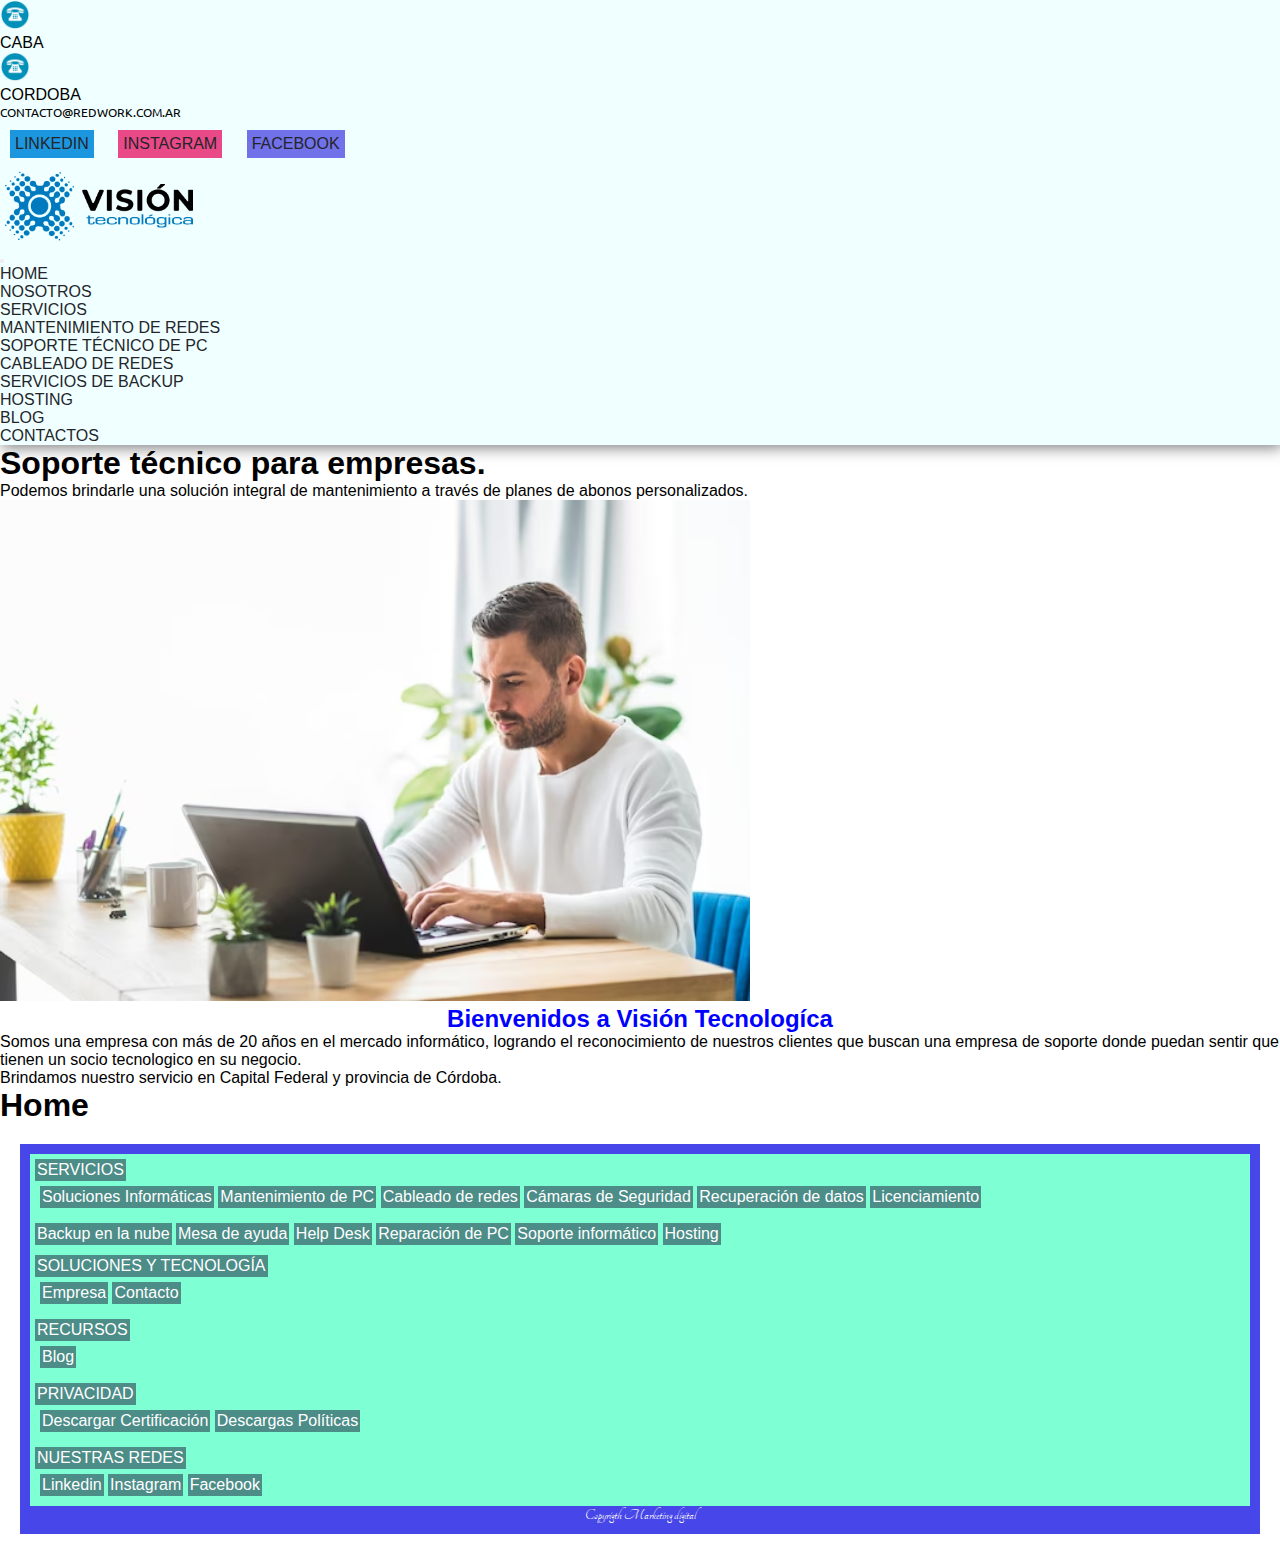
==== index.html @ 8a9d1dda "Barra de navegación de Bootstrap" ====
<!doctype html>
<html lang="en">
<head>
  <meta charset="utf-8">
  <meta http-equiv="X-UA-Compatible" content="IE=edge">
  <meta name="viewport" content="width=device-width, initial-scale=1">
  <link rel="stylesheet" href="./css/style.css">
  <link rel="shortcut icon" href="./resources/icono.png">
  <title>Proyecto-2</title>
  <link href="https://cdn.jsdelivr.net/npm/bootstrap@5.3.0/dist/css/bootstrap.min.css" rel="stylesheet"
    integrity="sha384-9ndCyUaIbzAi2FUVXJi0CjmCapSmO7SnpJef0486qhLnuZ2cdeRhO02iuK6FUUVM" crossorigin="anonymous">
</head>

<body>
  <header class="header">
    <nav class="nav-header">
      <img class="te" src="./resources/Te.png" alt="te">
      <ul>
        <li>CABA</li>
      </ul>
      <img class="te" src="./resources/Te.png" alt="te">
      <ul>
        <li>Cordoba</li>
      </ul>
      <p class="correo">contacto@redwork.com.ar</p>
      <ul class="redes-sociales">
        <li class="linkedin"><a href="https://www.linkedin.com/?trk=seo-authwall-base_nav-header-logo"
            target="_blank">Linkedin</a></li>
        <li class="instagram"><a href="https://www.instagram.com/" target="_blank">Instagram</a></li>
        <li class="facebook"><a href="https://www.facebook.com/" target="_blank">Facebook</a></li>
      </ul>
      <img class="logo" src="./resources/logotipoweb.png" alt="logo-web">

      <nav class="navbar navbar-expand-lg">
        <div class="container-fluid">
          <button class="navbar-toggler" type="button" data-bs-toggle="collapse"
            data-bs-target="#navbarSupportedContent" aria-controls="navbarSupportedContent" aria-expanded="false"
            aria-label="Toggle navigation">
            <span class="navbar-toggler-icon"></span>
          </button>
          <div class="collapse navbar-collapse" id="navbarSupportedContent">
            <ul class="navbar-nav me-auto mb-2 mb-lg-0">
              <li class="nav-item">
                <a class="nav-link active" aria-current="page" href="#">Home</a>
              </li>

              <li class="nav-item">
                <a class="nav-link" href="./pages/nosotros.html">Nosotros</a>
              </li>
              <li class="nav-item dropdown">
                <a class="nav-link dropdown-toggle" href="./pages/servicios.html" role="button" data-bs-toggle="dropdown"
                  aria-expanded="false">
                  Servicios
                </a>
                <ul class="dropdown-menu">
                  <li><a class="dropdown-item" href="./pages/servicios.html">Mantenimiento de Redes</a></li>
                  <li><a class="dropdown-item" href="./pages/servicios.html">Soporte técnico de PC</a></li>
                  <li><a class="dropdown-item" href="./pages/servicios.html">Cableado de Redes</a></li>
                  <li><a class="dropdown-item" href="./pages/servicios.html">Servicios de Backup</a></li>
                  <li><a class="dropdown-item" href="./pages/servicios.html">Hosting</a></li>
                  <!-- <li>
                    <hr class="dropdown-divider">
                  </li> -->
                  <!-- <li><a class="dropdown-item" href="#">Something else here</a></li> -->
                </ul>
              </li>
              <li><a class="nav-link" href="./pages/blog.html">Blog</a>
              </li>
              <li>
                <a class="nav-link" href="./pages/contacto.html">Contactos</a>
              </li>
            </ul>
          </div>
        </div>
      </nav>

      <!-- <ul class="link-secciones">
        <li><a href="./index.html">Home</a></li>
        <li><a href="./pages/nosotros.html">Nosotros</a></li>
        <li><a href="./pages/servicios.html">Servicios</a></li>
        <li><a href="./pages/blog.html">Blog</a></li>
        <li><a href="./pages/contacto.html">Contacto</a></li>
      </ul> -->
    </nav>

  </header>

  <main>
    <main class="main">
      <h1>Soporte técnico para empresas.</h1>
      <p>Podemos brindarle una solución integral de mantenimiento a través de planes de abonos personalizados.</p>
      <img src="./resources/1.avif" alt="hombre trabajando">
      <h2 class="bienvenidos"><span class="edit">Bienvenidos a Visión Tecnologíca</span> </h2>
      <p>Somos una empresa con más de 20 años en el mercado informático, logrando el reconocimiento de nuestros clientes
        que buscan una empresa de soporte donde puedan sentir que tienen un socio tecnologico en su negocio.</p>
      <p>Brindamos nuestro servicio en Capital Federal y provincia de Córdoba.</p>
  
  <!-- Comentarios: Debajo me gustaría poner una caja, con 6 cajas en su interior, con animaciones
  (iconos que al apoyar el mouse tienen una animación), con un título y un pueño texto,(no se como hacerlo aún). -->
  
  
      <div class="vacio"></div>
    </main>


  </main>

  <h1>Home</h1>
  <footer class="footer-index">
    <ul>
      <li>SERVICIOS</li>
      <ul>
        <li>Soluciones Informáticas</li>
        <li>Mantenimiento de PC</li>
        <li>Cableado de redes</li>
        <li>Cámaras de Seguridad</li>
        <li>Recuperación de datos</li>
        <li>Licenciamiento</li>
      </ul>
    </ul>
    <ul>
      <li>Backup en la nube</li>
      <li>Mesa de ayuda</li>
      <li>Help Desk</li>
      <li>Reparación de PC</li>
      <li>Soporte informático</li>
      <li>Hosting</li>
    </ul>
    <ul>
      <li>SOLUCIONES Y TECNOLOGÍA</li>
      <ul>
        <li>Empresa</li>
        <li>Contacto</li>
      </ul>
    </ul>
    <ul>
      <li>RECURSOS</li>
      <ul>
        <li>Blog</li>
      </ul>
    </ul>
    <ul>
      <li>PRIVACIDAD</li>
      <ul>
        <li>Descargar Certificación</li>
        <li>Descargas Políticas</li>
      </ul>
    </ul>
    <ul>
      <li>NUESTRAS REDES</li>
      <ul>
        <li>Linkedin</li>
        <li>Instagram</li>
        <li>Facebook</li>
      </ul>
    </ul>
    <p>Copyrigth Marketing digital</p>
  </footer>

  <script src="https://cdn.jsdelivr.net/npm/bootstrap@5.3.0/dist/js/bootstrap.bundle.min.js"
    integrity="sha384-geWF76RCwLtnZ8qwWowPQNguL3RmwHVBC9FhGdlKrxdiJJigb/j/68SIy3Te4Bkz"
    crossorigin="anonymous"></script>
</body>

</html>
---- css/style.css ----
@import url('https://fonts.googleapis.com/css2?family=Ubuntu&display=swap');
@import url('https://fonts.googleapis.com/css2?family=Tangerine:wght@700&family=Ubuntu&display=swap');

*{
    margin: 0;
    padding: 0;
}
*{
    font-family: sans-serif;
 }


 /* Header index */
.te{
    width: 30px ;
}
.logo{
    width: 200px;
}
.header{
    list-style-type: none;
    text-transform: uppercase;
    background-color: azure;
    box-shadow:  2px 2px 15px rgb(115, 115, 116);
}
.header a{
    text-decoration: none;
    color:rgb(35, 37, 42);
} 
.correo{
    font-family: 'Ubuntu', sans-serif;
    font-size: 12px;
}
.header ul{
    list-style-type: none ;
}
.linkedin{
    background-color: rgb(28, 151, 223);
    padding: 5px;
    margin: 10px;
    display: inline-block;
}
.instagram{
    background-color: rgb(233, 73, 134);
    padding: 5px;
    margin: 10px;
    display: inline-block;
}
.facebook{
    background-color: rgb(113, 113, 233);
    padding: 5px;
    margin: 10px;
    display: inline-block;
}
.link-secciones{
    /* background-color: aqua; */
    margin: 10px;
    padding: 10px;

}
.link-secciones li{
    background-color: aliceblue;
    margin: 10px;
    display: inline-block;
    padding: 5px;
}

/* Header - Index */



/* Nosotros */

.nav-nosotros{
    background-color: azure ;
    color:rgb(35, 37, 42);
    text-transform: uppercase;
    box-shadow:  2px 2px 15px rgb(115, 115, 116);
}
.nav-nosotros a{
    color:rgb(35, 37, 42);
    text-decoration: none;
}
.nav-nosotros li {
    list-style-type: none ; 
} 
.edit-1{
    color: blue ;
}
.edit-2{
    color: blue;
}
.edit-3{
    color: blue;   
}
.article-nos{
    text-align: center;
}




/* Blog */
.blog{
    /* color: rgb(122, 126, 123); */
}
.nav-blog{
    background-color:azure ;
    color:rgb(35, 37, 42);
    text-transform: uppercase;
    box-shadow:  2px 2px 15px rgb(115, 115, 116);
}
.nav-blog a{
    color:rgb(35, 37, 42);
    text-decoration: none;
}
.nav-blog li{
    list-style-type: none ;
    /* font-family: sans-serif; */
}



/* Servcios */

.servicios{
    color: rgb(122, 126, 123);
}
.nav-servicios{
    background-color:azure ;
    /* color:rgb(39, 75, 238); */
    text-transform: uppercase;
    box-shadow:  2px 2px 15px rgb(115, 115, 116);
}
.nav-servicios a{
    color:rgb(35, 37, 42);
    text-decoration: none;
}
.nav-servicios li{
    list-style-type: none ;
    font-family: sans-serif;
}
.edit-4{
    color: blue;
}
.bienvenidos-2{
    text-align: center;
}
.filosofia{
    color: blue;
}
.vision-tecno{
   color: blue;
}
.servicios-web{
    color: blue;
}





/* Contacto */
.contacto{
    color: rgb(122, 126, 123);
}
.nav-contacto{
    background-color:azure ;
    color:rgb(35, 37, 42);
    text-transform: uppercase;
    box-shadow:  2px 2px 15px rgb(115, 115, 116);
}
.nav-contacto a{
    color:rgb(35, 37, 42);
    text-decoration: none;
}
.nav-contacto li{
    list-style-type: none ;
    /* font-family: sans-serif; */
}
/* Main */

.main img{
    width: 750px;
 }
.bienvenidos{
    text-align: center;
}
.edit{
    color: blue;
}


 /* Footer */
 .footer-index{
    background-color: rgb(70, 70, 233);
    margin: 20px;
    padding: 10px;
    color: white;
 }
 .footer-index ul{
    list-style-type: none;
    background-color: aquamarine;
    padding: 5px;
 }
 .footer-index p{
    text-align: center;
    font-family: 'Tangerine', cursive;  
 }
 .footer-index li{
    background-color: rgb(76, 141, 136);
    padding: 2px;
    display: inline-block;
 }
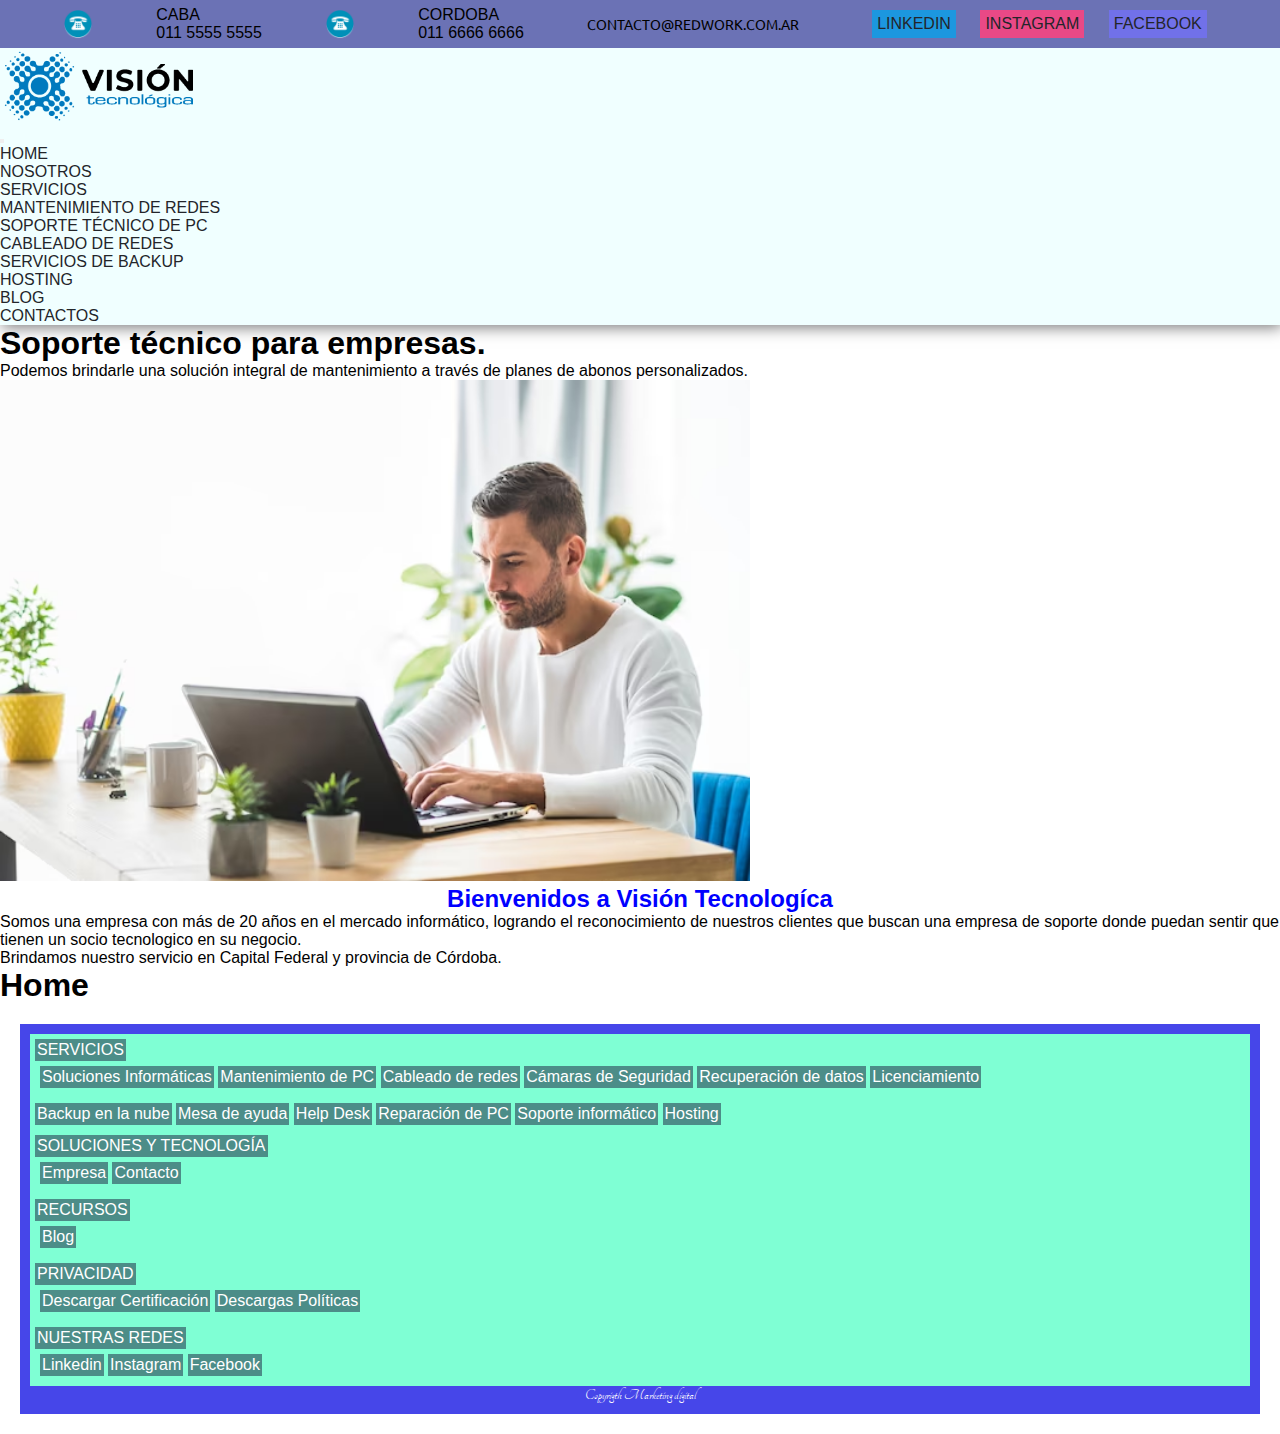
==== commit 106b4f2f: "Modificación barra de header" ====
--- a/index.html
+++ b/index.html
@@ -1,5 +1,6 @@
 <!doctype html>
 <html lang="en">
+
 <head>
   <meta charset="utf-8">
   <meta http-equiv="X-UA-Compatible" content="IE=edge">
@@ -13,68 +14,85 @@
 
 <body>
   <header class="header">
+    <section class="header-hijo">
     <nav class="nav-header">
-      <img class="te" src="./resources/Te.png" alt="te">
-      <ul>
-        <li>CABA</li>
-      </ul>
-      <img class="te" src="./resources/Te.png" alt="te">
-      <ul>
-        <li>Cordoba</li>
-      </ul>
-      <p class="correo">contacto@redwork.com.ar</p>
-      <ul class="redes-sociales">
-        <li class="linkedin"><a href="https://www.linkedin.com/?trk=seo-authwall-base_nav-header-logo"
-            target="_blank">Linkedin</a></li>
-        <li class="instagram"><a href="https://www.instagram.com/" target="_blank">Instagram</a></li>
-        <li class="facebook"><a href="https://www.facebook.com/" target="_blank">Facebook</a></li>
-      </ul>
-      <img class="logo" src="./resources/logotipoweb.png" alt="logo-web">
+      <div>
+        <div>
+          <img class="te" src="./resources/Te.png" alt="te">
+        </div>
+        <div>
+          <ul>
+            <li>CABA</li>
+            <li>011 5555 5555</li>
+          </ul>
+        </div>
+        <div>
+          <img class="te" src="./resources/Te.png" alt="te">
+        </div>
+        <div>
+          <ul>
+            <li>Cordoba</li>
+            <li>011 6666 6666</li>
+          </ul>
+        </div>
+        <div>
+          <p class="correo">contacto@redwork.com.ar</p>
+        </div>
+        <div>
+          <ul class="redes-sociales">
+            <li class="linkedin"><a href="https://www.linkedin.com/?trk=seo-authwall-base_nav-header-logo"
+                target="_blank">Linkedin</a></li>
+            <li class="instagram"><a href="https://www.instagram.com/" target="_blank">Instagram</a></li>
+            <li class="facebook"><a href="https://www.facebook.com/" target="_blank">Facebook</a></li>
+          </ul>
+        </div>
+    </nav>
+    </section>
+    <img class="logo" src="./resources/logotipoweb.png" alt="logo-web">
 
-      <nav class="navbar navbar-expand-lg">
-        <div class="container-fluid">
-          <button class="navbar-toggler" type="button" data-bs-toggle="collapse"
-            data-bs-target="#navbarSupportedContent" aria-controls="navbarSupportedContent" aria-expanded="false"
-            aria-label="Toggle navigation">
-            <span class="navbar-toggler-icon"></span>
-          </button>
-          <div class="collapse navbar-collapse" id="navbarSupportedContent">
-            <ul class="navbar-nav me-auto mb-2 mb-lg-0">
-              <li class="nav-item">
-                <a class="nav-link active" aria-current="page" href="#">Home</a>
-              </li>
+    <nav class="navbar navbar-expand-lg">
+      <div class="container-fluid">
+        <button class="navbar-toggler" type="button" data-bs-toggle="collapse" data-bs-target="#navbarSupportedContent"
+          aria-controls="navbarSupportedContent" aria-expanded="false" aria-label="Toggle navigation">
+          <span class="navbar-toggler-icon"></span>
+        </button>
+        <div class="collapse navbar-collapse" id="navbarSupportedContent">
+          <ul class="navbar-nav me-auto mb-2 mb-lg-0">
+            <li class="nav-item">
+              <a class="nav-link active" aria-current="page" href="#">Home</a>
+            </li>
 
-              <li class="nav-item">
-                <a class="nav-link" href="./pages/nosotros.html">Nosotros</a>
-              </li>
-              <li class="nav-item dropdown">
-                <a class="nav-link dropdown-toggle" href="./pages/servicios.html" role="button" data-bs-toggle="dropdown"
-                  aria-expanded="false">
-                  Servicios
-                </a>
-                <ul class="dropdown-menu">
-                  <li><a class="dropdown-item" href="./pages/servicios.html">Mantenimiento de Redes</a></li>
-                  <li><a class="dropdown-item" href="./pages/servicios.html">Soporte técnico de PC</a></li>
-                  <li><a class="dropdown-item" href="./pages/servicios.html">Cableado de Redes</a></li>
-                  <li><a class="dropdown-item" href="./pages/servicios.html">Servicios de Backup</a></li>
-                  <li><a class="dropdown-item" href="./pages/servicios.html">Hosting</a></li>
-                  <!-- <li>
+            <li class="nav-item">
+              <a class="nav-link" href="./pages/nosotros.html">Nosotros</a>
+            </li>
+            <li class="nav-item dropdown">
+              <a class="nav-link dropdown-toggle" href="./pages/servicios.html" role="button" data-bs-toggle="dropdown"
+                aria-expanded="false">
+                Servicios
+              </a>
+              <ul class="dropdown-menu">
+                <li><a class="dropdown-item" href="./pages/servicios.html">Mantenimiento de Redes</a></li>
+                <li><a class="dropdown-item" href="./pages/servicios.html">Soporte técnico de PC</a></li>
+                <li><a class="dropdown-item" href="./pages/servicios.html">Cableado de Redes</a></li>
+                <li><a class="dropdown-item" href="./pages/servicios.html">Servicios de Backup</a></li>
+                <li><a class="dropdown-item" href="./pages/servicios.html">Hosting</a></li>
+                <!-- <li>
                     <hr class="dropdown-divider">
                   </li> -->
-                  <!-- <li><a class="dropdown-item" href="#">Something else here</a></li> -->
-                </ul>
-              </li>
-              <li><a class="nav-link" href="./pages/blog.html">Blog</a>
-              </li>
-              <li>
-                <a class="nav-link" href="./pages/contacto.html">Contactos</a>
-              </li>
-            </ul>
-          </div>
+                <!-- <li><a class="dropdown-item" href="#">Something else here</a></li> -->
+              </ul>
+            </li>
+            <li><a class="nav-link" href="./pages/blog.html">Blog</a>
+            </li>
+            <li>
+              <a class="nav-link" href="./pages/contacto.html">Contactos</a>
+            </li>
+          </ul>
         </div>
-      </nav>
+      </div>
+    </nav>
 
-      <!-- <ul class="link-secciones">
+    <!-- <ul class="link-secciones">
         <li><a href="./index.html">Home</a></li>
         <li><a href="./pages/nosotros.html">Nosotros</a></li>
         <li><a href="./pages/servicios.html">Servicios</a></li>
@@ -82,7 +100,6 @@
         <li><a href="./pages/contacto.html">Contacto</a></li>
       </ul> -->
     </nav>
-
   </header>
 
   <main>
@@ -94,11 +111,11 @@
       <p>Somos una empresa con más de 20 años en el mercado informático, logrando el reconocimiento de nuestros clientes
         que buscan una empresa de soporte donde puedan sentir que tienen un socio tecnologico en su negocio.</p>
       <p>Brindamos nuestro servicio en Capital Federal y provincia de Córdoba.</p>
-  
-  <!-- Comentarios: Debajo me gustaría poner una caja, con 6 cajas en su interior, con animaciones
+
+      <!-- Comentarios: Debajo me gustaría poner una caja, con 6 cajas en su interior, con animaciones
   (iconos que al apoyar el mouse tienen una animación), con un título y un pueño texto,(no se como hacerlo aún). -->
-  
-  
+
+
       <div class="vacio"></div>
     </main>
 
--- a/css/style.css
+++ b/css/style.css
@@ -22,6 +22,7 @@
     text-transform: uppercase;
     background-color: azure;
     box-shadow:  2px 2px 15px rgb(115, 115, 116);
+    flex-wrap: wrap;
 }
 .header a{
     text-decoration: none;
@@ -29,11 +30,16 @@
 } 
 .correo{
     font-family: 'Ubuntu', sans-serif;
-    font-size: 12px;
+    font-size: 14px;
+    margin: 0px;
 }
 .header ul{
     list-style-type: none ;
-}
+    padding: 0px;
+    margin: 0px;
+}
+
+
 .linkedin{
     background-color: rgb(28, 151, 223);
     padding: 5px;
@@ -55,7 +61,7 @@
 .link-secciones{
     /* background-color: aqua; */
     margin: 10px;
-    padding: 10px;
+    /* padding: 10px; */
 
 }
 .link-secciones li{
@@ -65,7 +71,15 @@
     padding: 5px;
 }
 
-/* Header - Index */
+
+.header-hijo div{
+    background-color: rgb(107, 114, 181); 
+    /* border: 2px solid; */
+    display: flex;
+    flex-direction: row;
+    justify-content: space-evenly;
+    align-items: center
+}
 
 
 
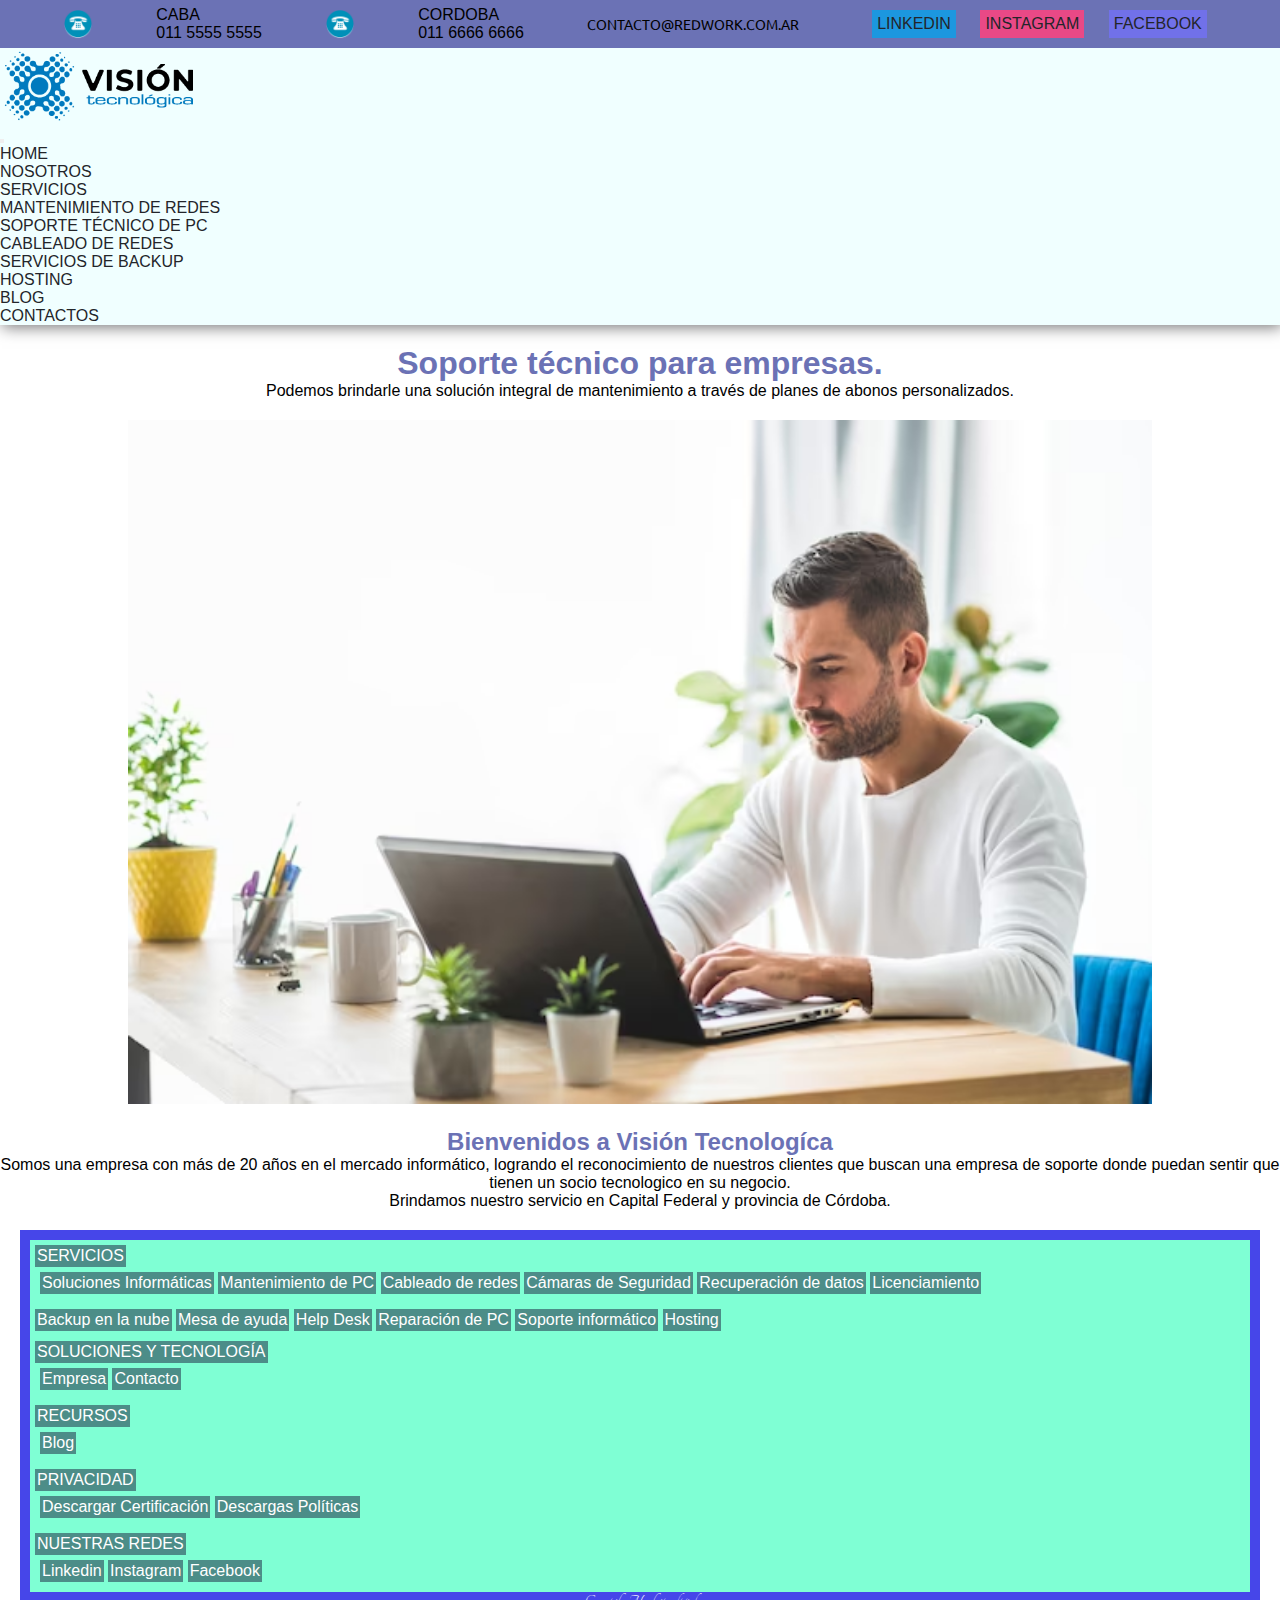
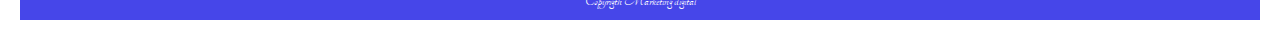
==== commit e5d3981b: "Ajustes en el Main" ====
--- a/index.html
+++ b/index.html
@@ -122,7 +122,6 @@
 
   </main>
 
-  <h1>Home</h1>
   <footer class="footer-index">
     <ul>
       <li>SERVICIOS</li>
--- a/css/style.css
+++ b/css/style.css
@@ -195,14 +195,26 @@
 /* Main */
 
 .main img{
-    width: 750px;
+    width: 1024px;
+    margin-top: 20px;
  }
 .bienvenidos{
     text-align: center;
+    color: rgb(107, 114, 181);
+    margin-top: 20px;
 }
 .edit{
-    color: blue;
-}
+    color: rgb(107, 114, 181);
+}
+.main{
+    text-align: center;
+    margin-top: 20px;
+}
+
+.main h1{
+    color: rgb(107, 114, 181);
+}
+
 
 
  /* Footer */
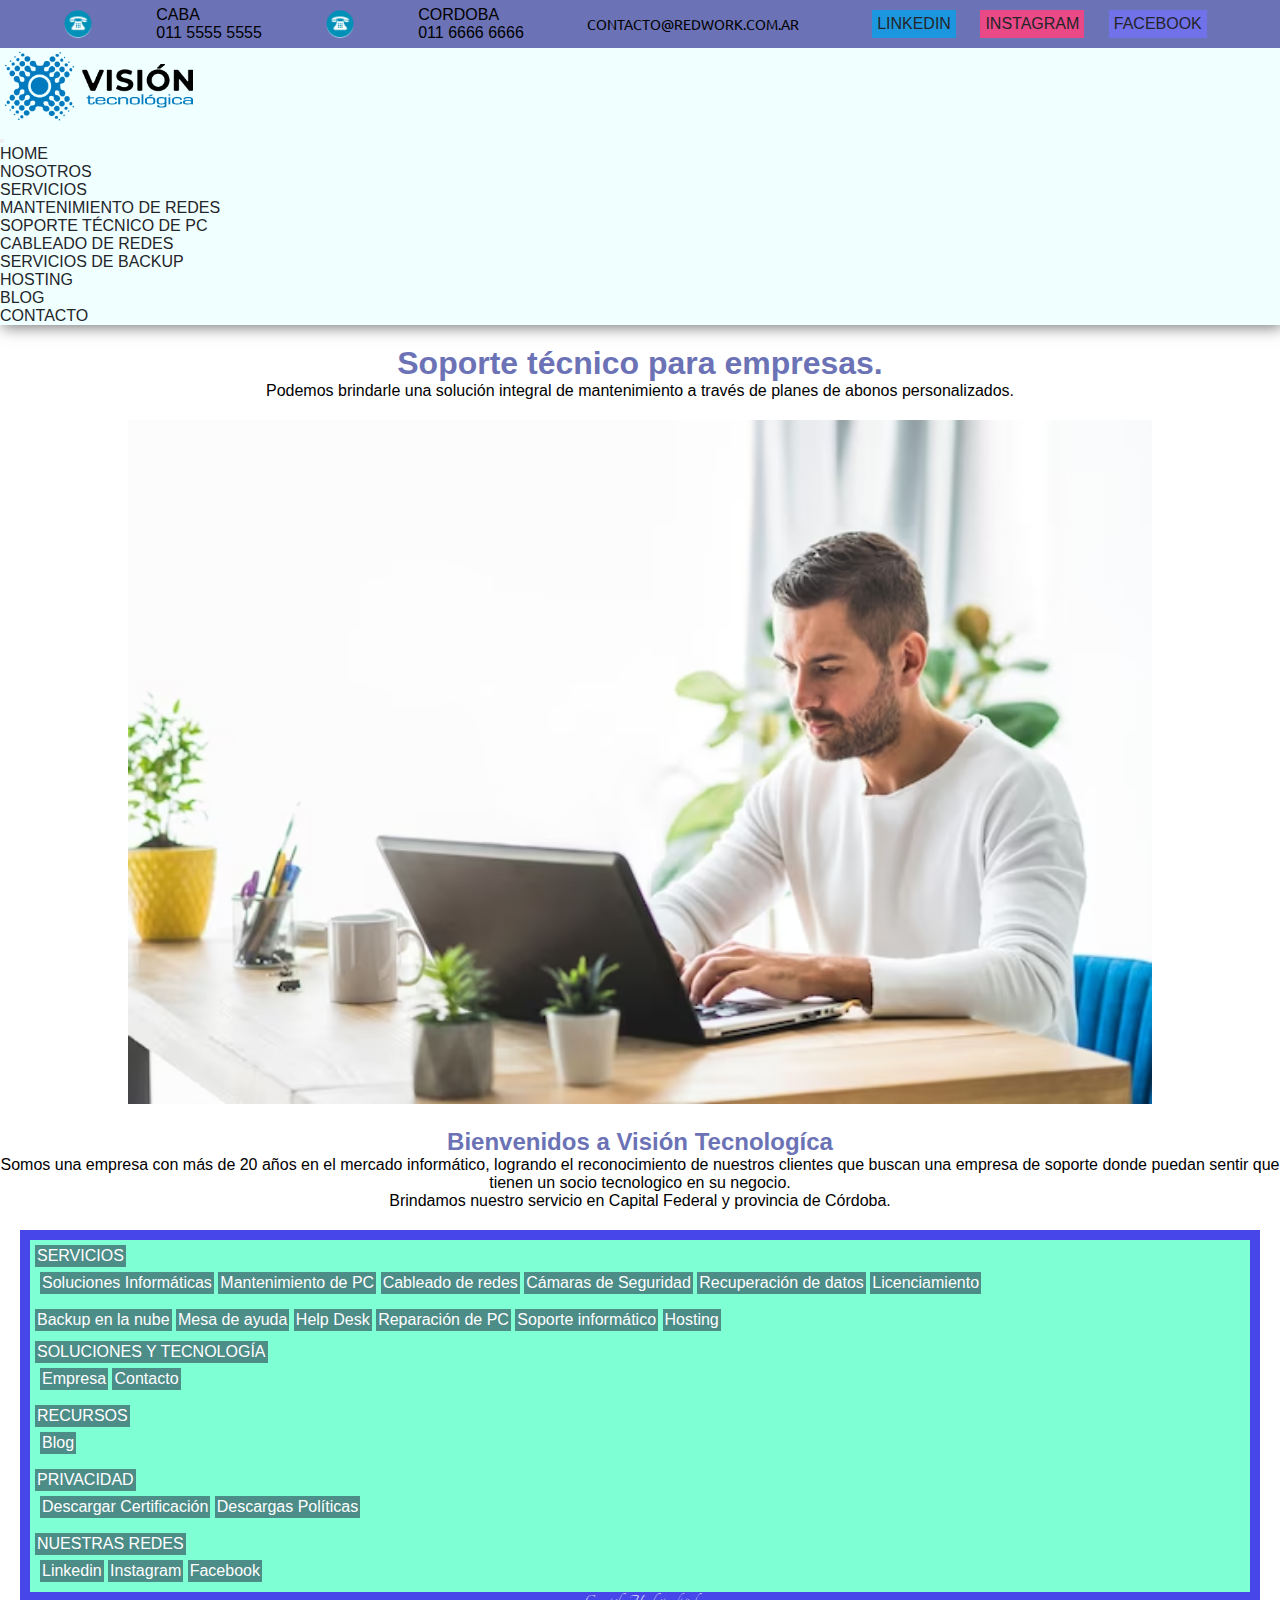
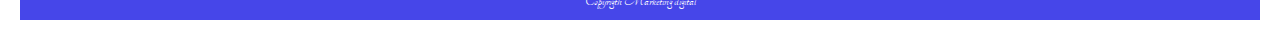
==== commit 91f753cc: "Ajustes de Ortografía" ====
--- a/index.html
+++ b/index.html
@@ -85,7 +85,7 @@
             <li><a class="nav-link" href="./pages/blog.html">Blog</a>
             </li>
             <li>
-              <a class="nav-link" href="./pages/contacto.html">Contactos</a>
+              <a class="nav-link" href="./pages/contacto.html">Contacto</a>
             </li>
           </ul>
         </div>
--- a/css/style.css
+++ b/css/style.css
@@ -99,13 +99,13 @@
     list-style-type: none ; 
 } 
 .edit-1{
-    color: blue ;
+    color:rgb(107, 114, 181) ;
 }
 .edit-2{
-    color: blue;
+    color: rgb(107, 114, 181);
 }
 .edit-3{
-    color: blue;   
+    color:rgb(107, 114, 181);   
 }
 .article-nos{
     text-align: center;
@@ -155,19 +155,19 @@
     font-family: sans-serif;
 }
 .edit-4{
-    color: blue;
+    color:rgb(107, 114, 181);
 }
 .bienvenidos-2{
     text-align: center;
 }
 .filosofia{
-    color: blue;
+    color:rgb(107, 114, 181);
 }
 .vision-tecno{
-   color: blue;
+   color: rgb(107, 114, 181);
 }
 .servicios-web{
-    color: blue;
+    color:rgb(107, 114, 181);
 }
 
 
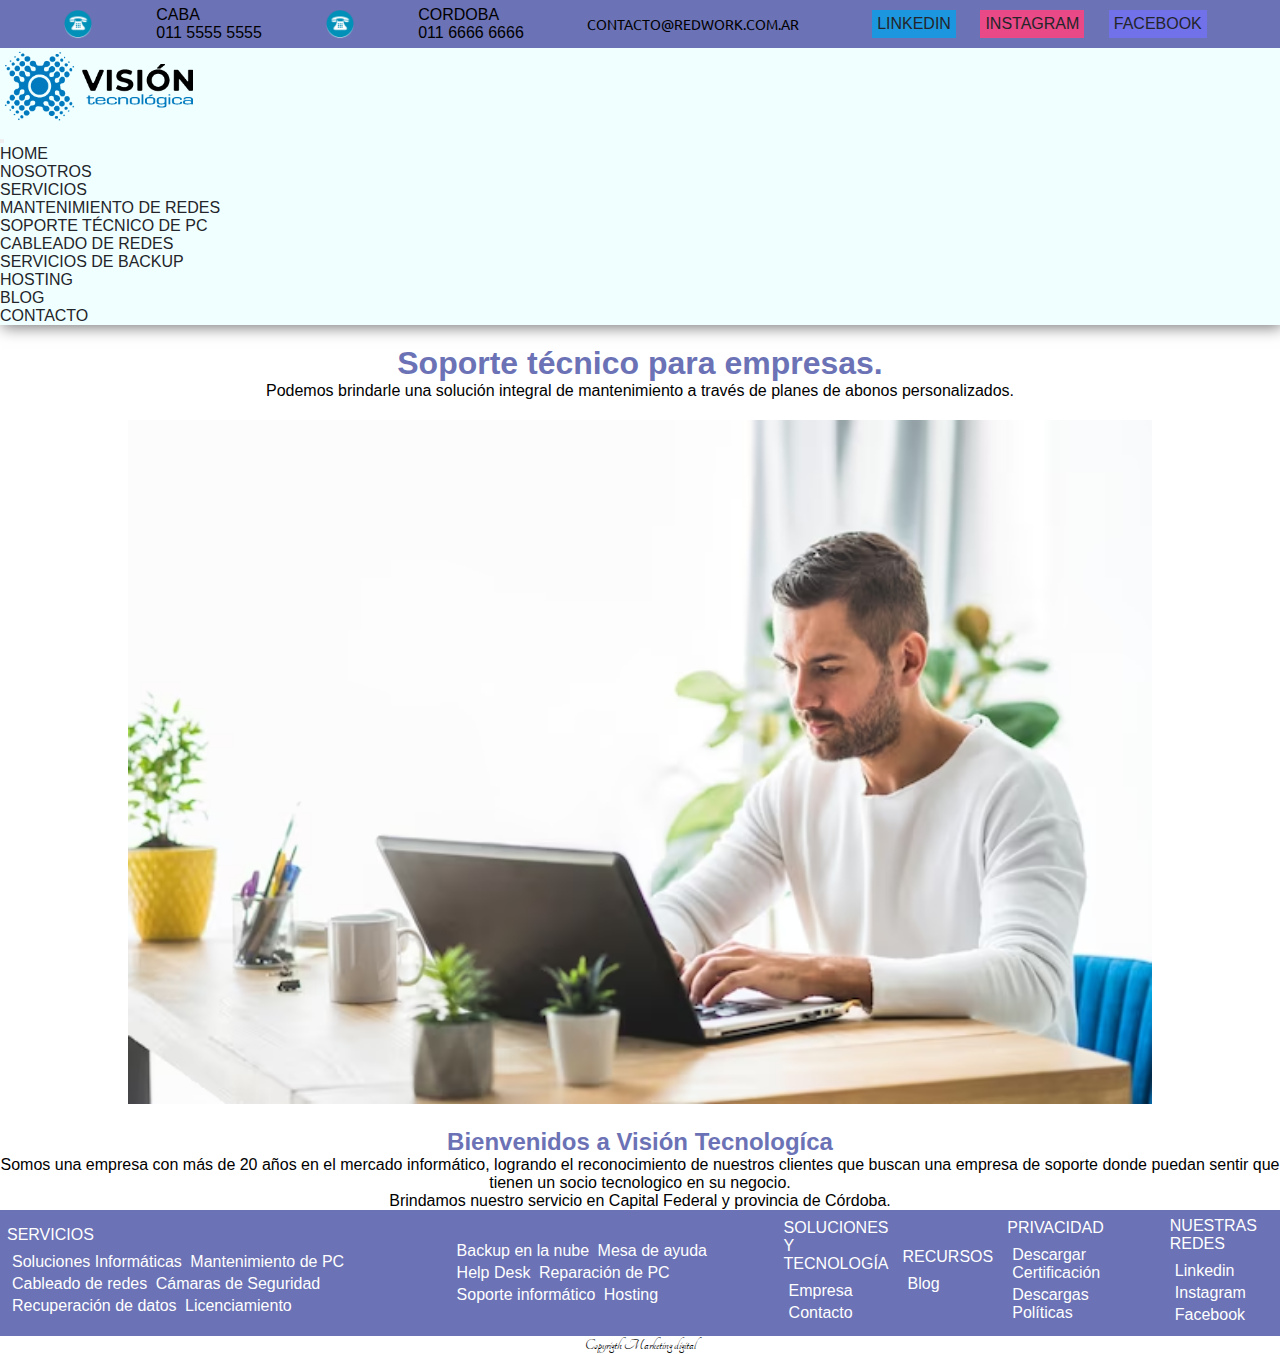
==== commit 8c2f103e: "Cambio en el Footer" ====
--- a/index.html
+++ b/index.html
@@ -170,8 +170,9 @@
         <li>Facebook</li>
       </ul>
     </ul>
-    <p>Copyrigth Marketing digital</p>
+    
   </footer>
+  <p class="firma">Copyrigth Marketing digital</p>
 
   <script src="https://cdn.jsdelivr.net/npm/bootstrap@5.3.0/dist/js/bootstrap.bundle.min.js"
     integrity="sha384-geWF76RCwLtnZ8qwWowPQNguL3RmwHVBC9FhGdlKrxdiJJigb/j/68SIy3Te4Bkz"
--- a/css/style.css
+++ b/css/style.css
@@ -115,9 +115,7 @@
 
 
 /* Blog */
-.blog{
-    /* color: rgb(122, 126, 123); */
-}
+
 .nav-blog{
     background-color:azure ;
     color:rgb(35, 37, 42);
@@ -215,26 +213,34 @@
     color: rgb(107, 114, 181);
 }
 
+.main h3{
+margin-top: 20px;
+color: rgb(107, 114, 181);
+}
 
 
  /* Footer */
  .footer-index{
-    background-color: rgb(70, 70, 233);
-    margin: 20px;
-    padding: 10px;
+    background-color:rgb(107, 114, 181);
+    /* margin: 20px;
+    padding: 10px; */
     color: white;
+    display: flex;
+    flex-direction: row;
+    align-items: center
  }
  .footer-index ul{
     list-style-type: none;
-    background-color: aquamarine;
-    padding: 5px;
- }
- .footer-index p{
+    /* background-color: aquamarine; */
+    padding: 5px;
+ }
+ .firma{
     text-align: center;
     font-family: 'Tangerine', cursive;  
+    text-align: center; 
  }
  .footer-index li{
-    background-color: rgb(76, 141, 136);
+    /* background-color: rgb(76, 141, 136); */
     padding: 2px;
     display: inline-block;
  }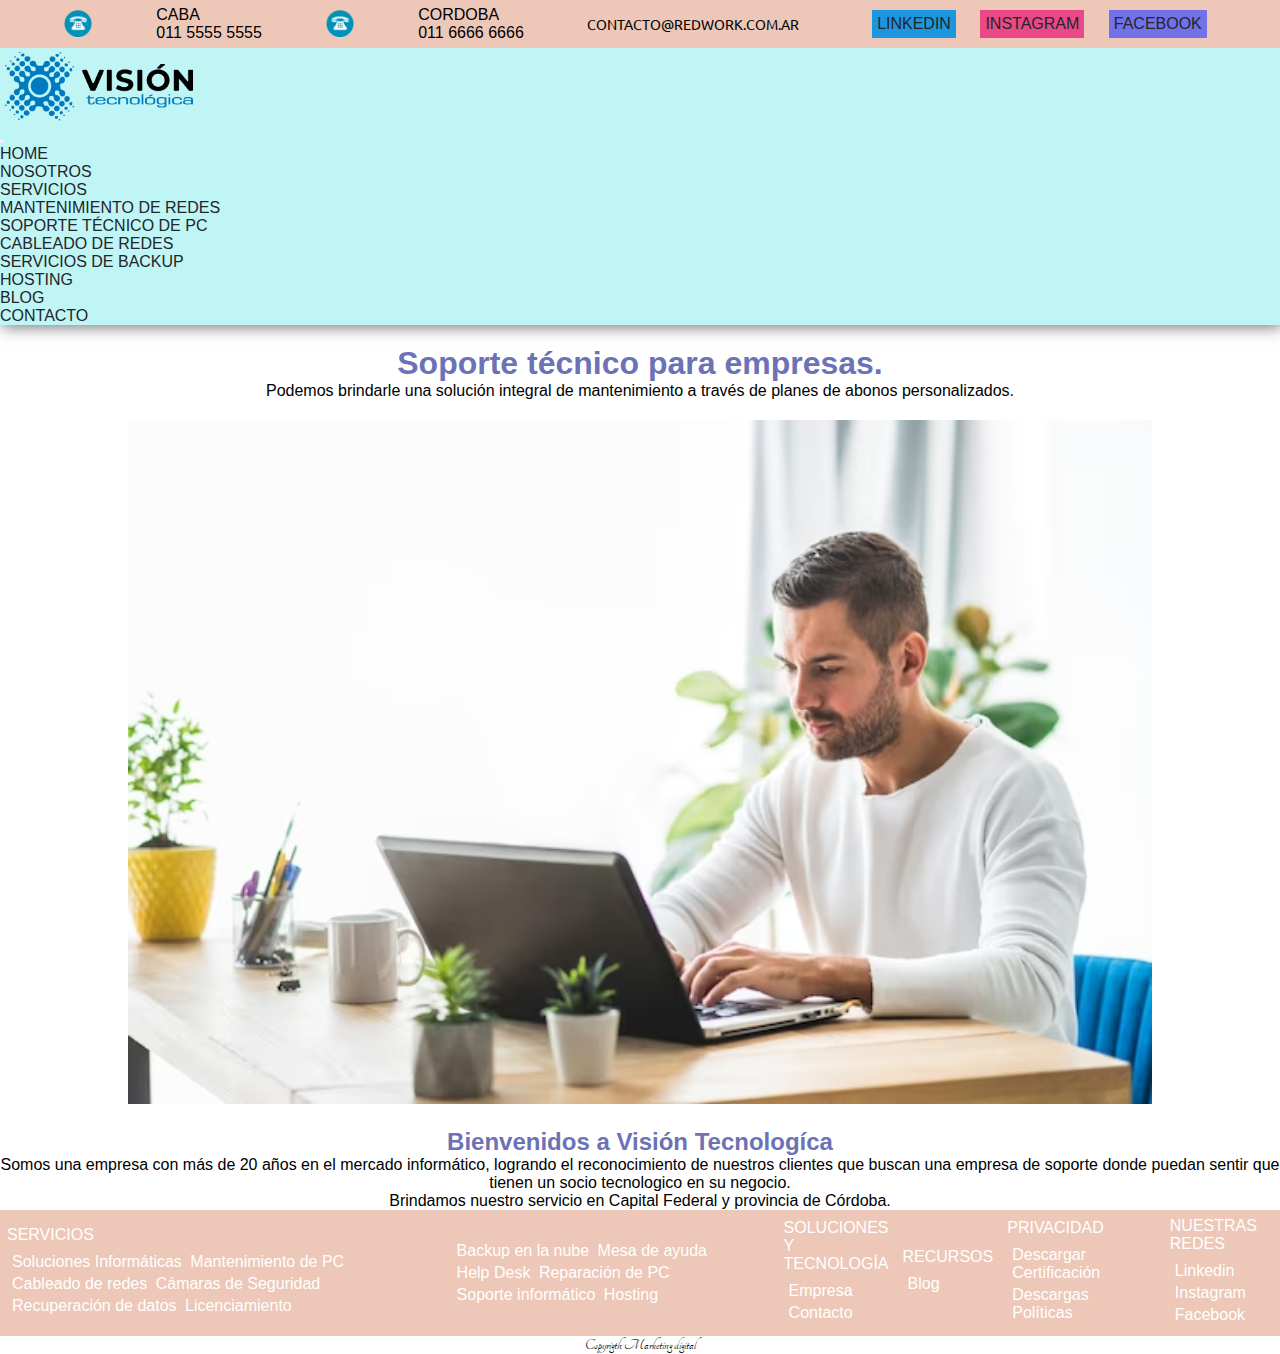
==== commit 749065cd: "Corrección bootstrap" ====
--- a/index.html
+++ b/index.html
@@ -5,48 +5,49 @@
   <meta charset="utf-8">
   <meta http-equiv="X-UA-Compatible" content="IE=edge">
   <meta name="viewport" content="width=device-width, initial-scale=1">
-  <link rel="stylesheet" href="./css/style.css">
+
   <link rel="shortcut icon" href="./resources/icono.png">
   <title>Proyecto-2</title>
   <link href="https://cdn.jsdelivr.net/npm/bootstrap@5.3.0/dist/css/bootstrap.min.css" rel="stylesheet"
     integrity="sha384-9ndCyUaIbzAi2FUVXJi0CjmCapSmO7SnpJef0486qhLnuZ2cdeRhO02iuK6FUUVM" crossorigin="anonymous">
+  <link rel="stylesheet" href="./css/style.css">
 </head>
 
 <body>
   <header class="header">
     <section class="header-hijo">
-    <nav class="nav-header">
-      <div>
+      <nav class="nav-header">
         <div>
-          <img class="te" src="./resources/Te.png" alt="te">
-        </div>
-        <div>
-          <ul>
-            <li>CABA</li>
-            <li>011 5555 5555</li>
-          </ul>
-        </div>
-        <div>
-          <img class="te" src="./resources/Te.png" alt="te">
-        </div>
-        <div>
-          <ul>
-            <li>Cordoba</li>
-            <li>011 6666 6666</li>
-          </ul>
-        </div>
-        <div>
-          <p class="correo">contacto@redwork.com.ar</p>
-        </div>
-        <div>
-          <ul class="redes-sociales">
-            <li class="linkedin"><a href="https://www.linkedin.com/?trk=seo-authwall-base_nav-header-logo"
-                target="_blank">Linkedin</a></li>
-            <li class="instagram"><a href="https://www.instagram.com/" target="_blank">Instagram</a></li>
-            <li class="facebook"><a href="https://www.facebook.com/" target="_blank">Facebook</a></li>
-          </ul>
-        </div>
-    </nav>
+          <div>
+            <img class="te" src="./resources/Te.png" alt="te">
+          </div>
+          <div>
+            <ul>
+              <li>CABA</li>
+              <li>011 5555 5555</li>
+            </ul>
+          </div>
+          <div>
+            <img class="te" src="./resources/Te.png" alt="te">
+          </div>
+          <div>
+            <ul>
+              <li>Cordoba</li>
+              <li>011 6666 6666</li>
+            </ul>
+          </div>
+          <div>
+            <p class="correo">contacto@redwork.com.ar</p>
+          </div>
+          <div>
+            <ul class="redes-sociales">
+              <li class="linkedin"><a href="https://www.linkedin.com/?trk=seo-authwall-base_nav-header-logo"
+                  target="_blank">Linkedin</a></li>
+              <li class="instagram"><a href="https://www.instagram.com/" target="_blank">Instagram</a></li>
+              <li class="facebook"><a href="https://www.facebook.com/" target="_blank">Facebook</a></li>
+            </ul>
+          </div>
+      </nav>
     </section>
     <img class="logo" src="./resources/logotipoweb.png" alt="logo-web">
 
@@ -170,7 +171,7 @@
         <li>Facebook</li>
       </ul>
     </ul>
-    
+
   </footer>
   <p class="firma">Copyrigth Marketing digital</p>
 
--- a/css/style.css
+++ b/css/style.css
@@ -20,7 +20,7 @@
 .header{
     list-style-type: none;
     text-transform: uppercase;
-    background-color: azure;
+    background-color: rgb(191, 245, 245);
     box-shadow:  2px 2px 15px rgb(115, 115, 116);
     flex-wrap: wrap;
 }
@@ -73,7 +73,7 @@
 
 
 .header-hijo div{
-    background-color: rgb(107, 114, 181); 
+    background-color: rgb(237, 199, 184); 
     /* border: 2px solid; */
     display: flex;
     flex-direction: row;
@@ -218,10 +218,19 @@
 color: rgb(107, 114, 181);
 }
 
+.main .auto{
+    width: 250px; 
+}
+
+.ayuda{
+    color:  rgb(64, 74, 162);
+    margin-top: 20px; 
+}
+
 
  /* Footer */
  .footer-index{
-    background-color:rgb(107, 114, 181);
+    background-color: rgb(237, 199, 184);
     /* margin: 20px;
     padding: 10px; */
     color: white;
